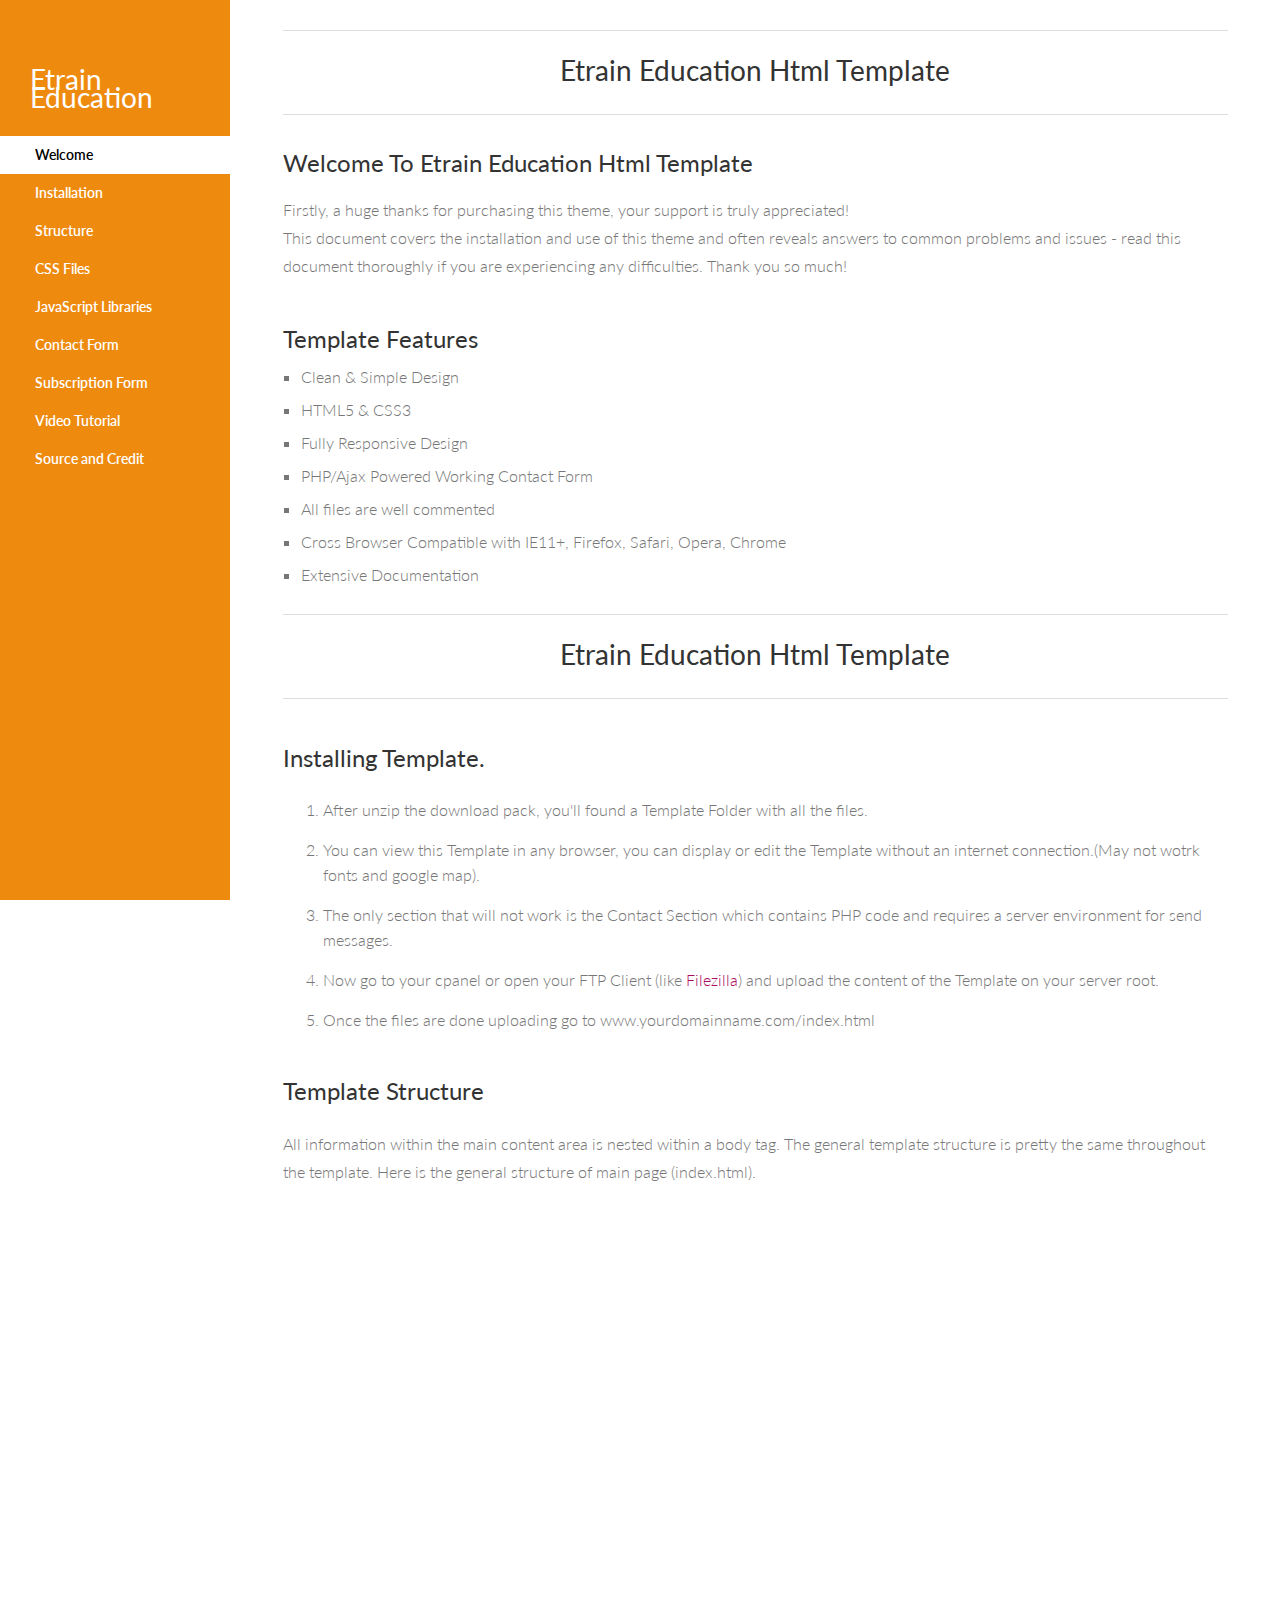
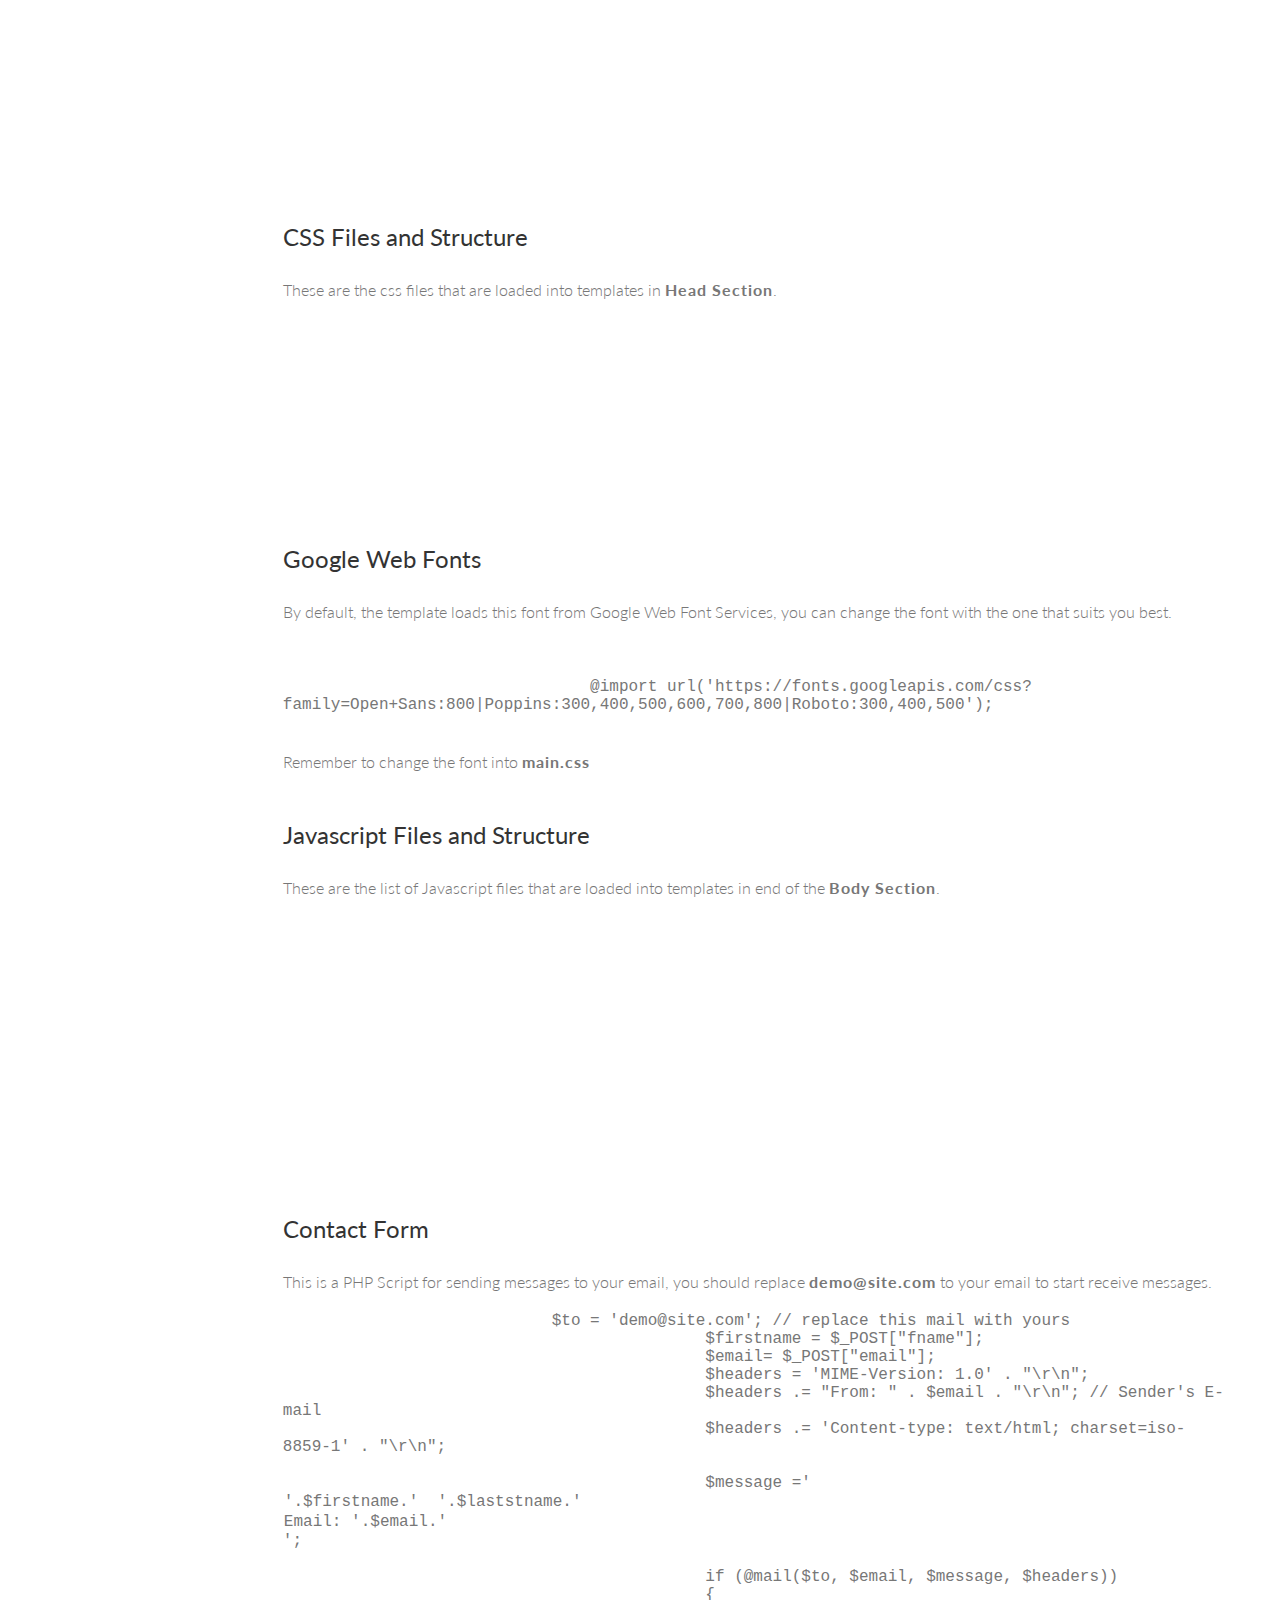
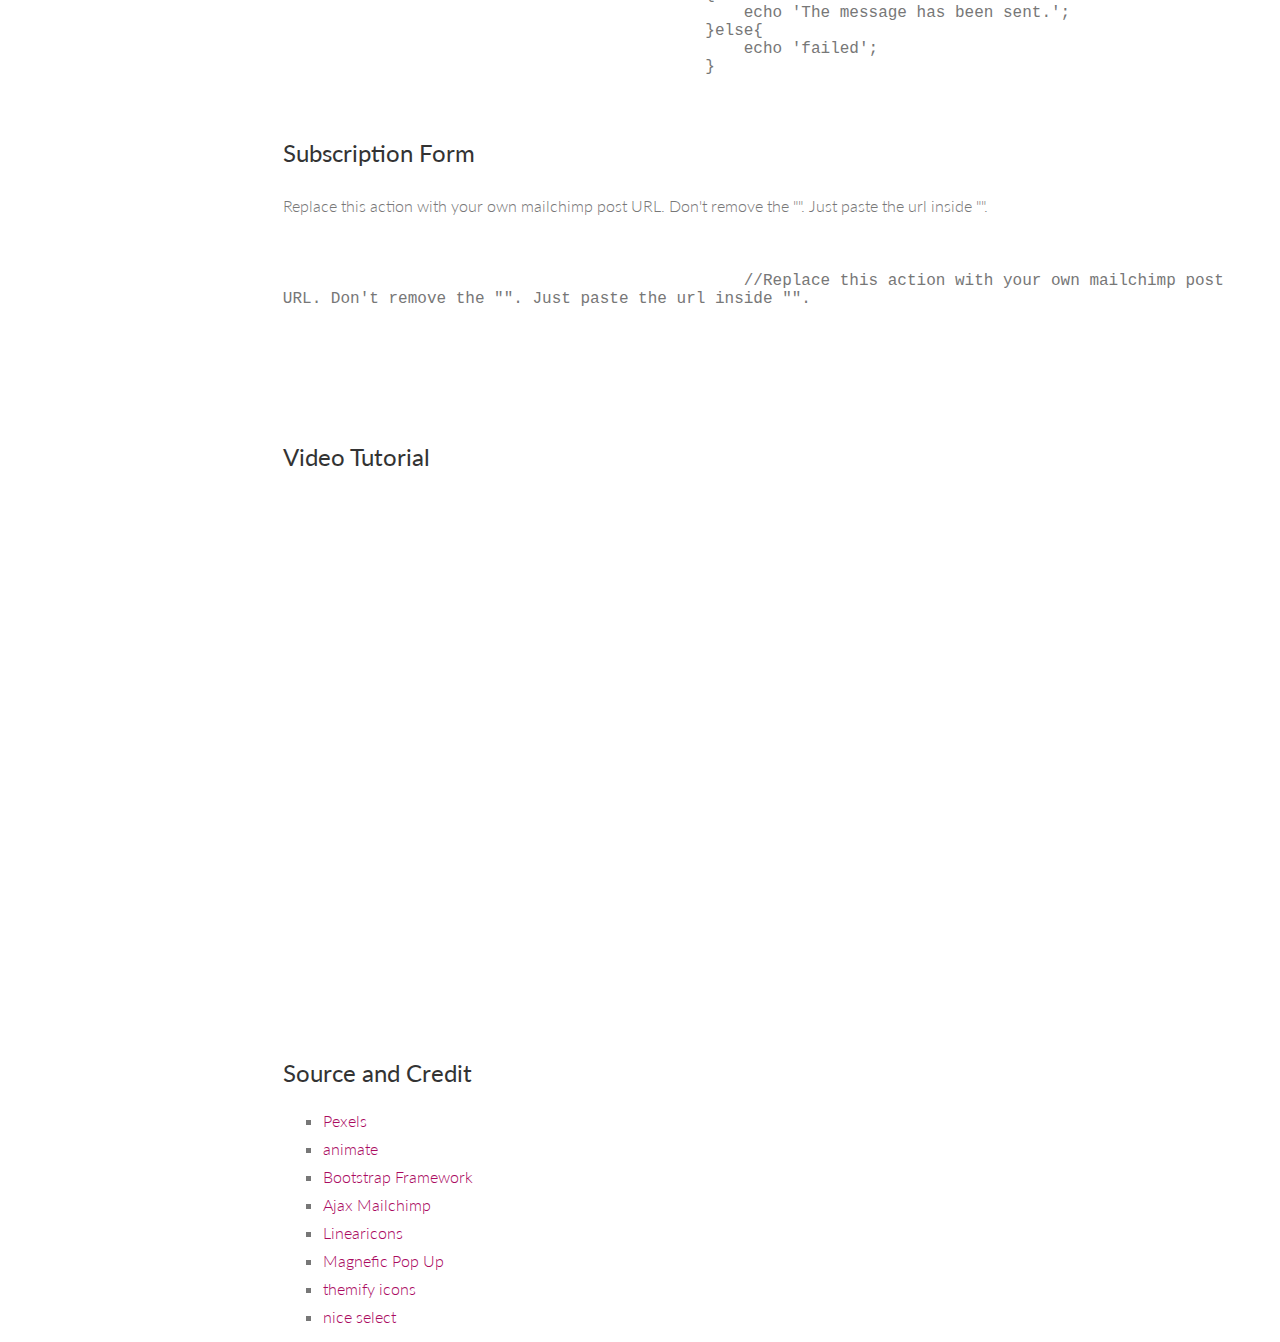
==== Etrain_Education_DOC/index.html @ a1c7cffc "first built" ====
<!DOCTYPE html>
<!--[if lt IE 7]>      <html class="no-js lt-ie9 lt-ie8 lt-ie7"> <![endif]-->
<!--[if IE 7]>         <html class="no-js lt-ie9 lt-ie8"> <![endif]-->
<!--[if IE 8]>         <html class="no-js lt-ie9"> <![endif]-->
<!--[if gt IE 8]><!--> <html class="no-js"> <!--<![endif]-->
    <head>
        <meta charset="utf-8">
        <title>Etrain Education</title>
        <meta name="description" content="">
		<!-- Mobile Specific Meta -->
        <meta name="viewport" content="width=device-width, initial-scale=1">
        
        <!-- <link rel="shortcut icon" href="img/favicon.png"> -->
        
        <link href='http://fonts.googleapis.com/css?family=Lato:300,400,700' rel='stylesheet'>
        
        <!-- Syntax Highlighter -->
        <link rel="stylesheet" type="text/css" href="syntax-highlighter/styles/shCore.css" media="all">
        <link rel="stylesheet" type="text/css" href="syntax-highlighter/styles/shThemeDefault.css" media="all">
		
		<!-- Font Awesome CSS-->
        <link rel="stylesheet" href="css/font-awesome.min.css">
        <!-- Normalize/Reset CSS-->
		<link rel="stylesheet" href="css/normalize.min.css">
		<!-- Main CSS-->
        <link rel="stylesheet" href="css/main.css">
		
    </head>
	
    <body id="welcome">
    
        <aside class="left-sidebar">
            <div class="logo">
                <a href="#welcome">
                    <h1>Etrain Education</h1>
                </a>
            </div>
            <nav class="left-nav">
                <ul id="nav">
                    <li class="current"><a href="#welcome">Welcome</a></li>
                    <li><a href="#installation">Installation</a></li>
                    <li><a href="#tmpl-structure">Structure</a></li>
                    <li><a href="#css-structure">CSS Files</a></li>
                    <li><a href="#javascript">JavaScript Libraries</a></li>
                    <li><a href="#contact-form">Contact Form</a></li>
                    <li><a href="#subscription-form">Subscription Form</a></li>
                    <li><a href="#video">Video Tutorial</a></li>
                    <li><a href="#credit">Source and Credit</a></li>
                </ul>
            </nav>
        </aside>
		
		<div id="main-wrapper">
		    <div class="main-content">
		        <section id="welcome">
		            <div class="content-header">
		                <h1>Etrain Education Html Template</h1>
		            </div>
		            <div class="welcome">
                        
                        <h2 class="twenty">Welcome To Etrain Education Html Template</h2>

                        <p>Firstly, a huge thanks for purchasing this theme, your support is truly appreciated!</p>

                        <p>This document covers the installation and use of this theme and often reveals answers to common problems and issues - read this document thoroughly if you are experiencing any difficulties.  Thank you so much!</p>
		            </div>
		            
		            <div class="features">
		                <h2 class="twenty">Template Features</h2>
		                
		                <ul>
		                    <li>Clean &amp; Simple Design</li>
                            <li>HTML5 &amp; CSS3</li>
                            <li>Fully Responsive Design</li>
                            <li>PHP/Ajax Powered Working Contact Form</li>
                            <li>All files are well commented</li>
                            <li>Cross Browser Compatible with IE11+, Firefox, Safari, Opera, Chrome</li>
                            <li>Extensive Documentation</li>
		                </ul>
		            </div>

		        </section>
		        
		        <section id="installation">
                    <div class="content-header">
		                <h1>Etrain Education Html Template</h1>
                    </div>
                    <h2 class="title">Installing Template.</h2>
                    
                    <div class="section-content">
                        <ol>
                            <li>After unzip the download pack, you'll found a Template Folder with all the files.</li>
                            <li>You can view this Template in any browser, you can display or edit the Template without an internet connection.(May not wotrk fonts and google map).</li>
                            <li>The only section that will not work is the Contact Section which contains PHP code and requires a server environment for send messages.</li>
                            <li>Now go to your cpanel or open your FTP Client (like <a target="_blank" href="https://filezilla-project.org/download.php">Filezilla</a>) and upload the content of the Template on your server root.</li>
                            <li>Once the files are done uploading go to www.yourdomainname.com/index.html</li>
                        </ol>
                    </div>
		            
		        </section>


		        <section id="tmpl-structure">
		            <h2 class="title">Template Structure</h2>
		            <p class="fifteen">All information within the main content area is nested within a body tag. The general template structure is pretty the same throughout the template. Here is the general structure of main page (index.html).</p>
		            <pre class="brush: html">
		                <header class="header_area">
		                	
		                </header>

		                <main class="site-main">
		                	<section class="section">
		                		
		                	</section>
		                	<section class="section">
		                		
		                	</section>
		                	<section class="section">
		                		
		                	</section>
		                </main>

		                <footer class="footer">
		                	
		                </footer>
		            </pre>
		        </section>


		        <section id="css-structure">
		            <h2 class="title">CSS Files and Structure</h2>
		            <p class="fifteen">These are the css files that are loaded into templates in <strong>Head Section</strong>.</p>
		            <pre class="brush: html">
		                <!--
						CSS
						============================================= -->
						<link rel="stylesheet" href="css/bootstrap.min.css">
					    <link rel="stylesheet" href="css/animate.css">
					    <link rel="stylesheet" href="css/owl.carousel.min.css">
					    <link rel="stylesheet" href="css/themify-icons.css">
					    <link rel="stylesheet" href="css/flaticon.css">
					    <link rel="stylesheet" href="css/magnific-popup.css">
					    <link rel="stylesheet" href="css/slick.css">
					    <link rel="stylesheet" href="css/style.css">
					</pre>
		            
		            <h2 class="title">Google Web Fonts</h2>
		            
		            <p>By default, the template loads this font from Google Web Font Services, you can change the font with the one that suits you best.</p>
		            
		            <pre class="brush:html">		                
						<!--
						Google Font
						=========================== -->
		                @import url('https://fonts.googleapis.com/css?family=Open+Sans:800|Poppins:300,400,500,600,700,800|Roboto:300,400,500');
		            </pre>
		            
		            <p class="twenty">Remember to change the font into <strong>main.css</strong></p>
		        </section>
		        
		        <section id="javascript">
		            <h2 class="title">Javascript Files and Structure</h2>
		            
		            <p class="fifteen">These are the list of Javascript files that are loaded into templates in end of the <strong>Body Section</strong>.
		            
		            <pre class="brush: html">
				        <!--
						JavaScripts
						========================== -->
					    <script src="js/jquery-1.12.1.min.js"></script>
		    		    <script src="js/popper.min.js"></script>
		    			<script src="js/bootstrap.min.js"></script>
		    			<script src="js/jquery.magnific-popup.js"></script>
		    			<script src="js/swiper.min.js"></script>
		    			<script src="js/masonry.pkgd.js"></script>
		    			<script src="js/owl.carousel.min.js"></script>
		    			<script src="js/jquery.nice-select.min.js"></script>
		    			<script src="js/slick.min.js"></script>
		    			<script src="js/jquery.counterup.min.js"></script>
		    			<script src="js/waypoints.min.js"></script>
		    			<script src="js/custom.js"></script>
		            </pre>
		        </section>
		        
		        <section id="contact-form">
		            <h2 class="title"> Contact Form </h2>
		            <p>This is a PHP Script for sending messages to your email, you should replace <strong>demo@site.com</strong> to your email to start receive messages.</p>
		            <pre class="brush:php">
	                    $to = 'demo@site.com'; // replace this mail with yours
					    $firstname = $_POST["fname"];
					    $email= $_POST["email"];
					    $headers = 'MIME-Version: 1.0' . "\r\n";
					    $headers .= "From: " . $email . "\r\n"; // Sender's E-mail
					    $headers .= 'Content-type: text/html; charset=iso-8859-1' . "\r\n";

					    $message ='<table style="width:100%">
					        <tr>
					            <td>'.$firstname.'  '.$laststname.'</td>
					        </tr>
					        <tr><td>Email: '.$email.'</td></tr>
					    </table>';

					    if (@mail($to, $email, $message, $headers))
					    {
					        echo 'The message has been sent.';
					    }else{
					        echo 'failed';
					    }
		            </pre>		            
		        </section>
		        <section id="subscription-form">
		            <h2 class="title"> Subscription Form </h2>
		            <p>Replace this action with your own mailchimp post URL. Don't remove the "". Just paste the url inside "".</p>
		            <pre class="brush: javascript">
				        <div id="mc_embed_signup">
				        	//Replace this action with your own mailchimp post URL. Don't remove the "". Just paste the url inside "".
				        	<form target="_blank" novalidate action="https://spondonit.us12.list-manage.com/subscribe/post?u=1462626880ade1ac87bd9c93a&id=92a4423d01" method="get" class="subscription relative d-flex justify-content-center"></form>
				        </div>
		            </pre>		            
		        </section>
		        <section id="video">
		        	<h2 class="title"> Video Tutorial </h2>
		        	<!-- 21:9 aspect ratio -->
					<div class="embed-responsive embed-responsive-21by9">
					  <iframe class="embed-responsive-item" width="100%" height="515" src="https://www.youtube.com/embed/i7_PRPLOxVE?rel=0&amp;controls=0&amp;showinfo=0" frameborder="0" allowfullscreen></iframe>
					</div>	            
		        </section>
		        <section id="credit">
		            <h2 class="title">Source and Credit</h2>	            
		            <div class="script-source">
		                <ul>
		                    <li><a target="_blank" href="http://www.pexels.com">Pexels</a></li>
		                    <li><a target="_blank" href="https://daneden.github.io/animate.css/">animate</a></li>
		                    <li><a target="_blank" href="http://getbootstrap.com">Bootstrap Framework</a></li>
		                    <li><a target="_blank" href="https://github.com/iamMonzurul/jQuery-AJAX-MailChimp">Ajax Mailchimp</a></li>
		                    <li><a target="_blank" href="https://linearicons.com/">Linearicons</a></li>
		                    <li><a target="_blank" href="http://dimsemenov.com/plugins/magnific-popup/">Magnefic Pop Up</a></li>
		                    <li><a target="_blank" href="https://themify.me/themify-icons">themify icons</a></li>
		                    <li><a target="_blank" href="https://hernansartorio.com/jquery-nice-select/">nice select</a></li>
		                </ul>
		            </div>
		        </section>
		    </div>
		</div>
		
		
		<!-- Essential JavaScript Libraries
		==============================================-->
        <script type="text/javascript" src="js/jquery-1.11.0.min.js"></script>
        <script type="text/javascript" src="js/jquery.nav.js"></script>
        <script type="text/javascript" src="syntax-highlighter/scripts/shCore.js"></script> 
        <script type="text/javascript" src="syntax-highlighter/scripts/shBrushXml.js"></script> 
        <script type="text/javascript" src="syntax-highlighter/scripts/shBrushCss.js"></script> 
        <script type="text/javascript" src="syntax-highlighter/scripts/shBrushJScript.js"></script> 
        <script type="text/javascript" src="syntax-highlighter/scripts/shBrushPhp.js"></script> 
        <script type="text/javascript">
            SyntaxHighlighter.all()
        </script>
        <script type="text/javascript" src="js/custom.js"></script>
		
    </body>
</html>
---- Etrain_Education_DOC/css/main.css ----
body{
	background-color:#FFF;
    font-family: "Lato", sans-serif;
    font-weight: 300;
	font-size:16px;
	line-height:18px;
	color:#777;
}

p{
	margin:0;
}

a {
    color: #aa0a5f;
}

a, a:hover, a:focus{
	text-decoration: none;
	outline: 0;
}
h1, h2, h3,
h4, h5, h6 {
    color: #333;
	margin:0;
    font-weight: normal;
}

h1 { font-size: 28px;}
h2 { font-size: 24px;}
h3 { font-size: 18px;}
h5 { font-size: 16px;}
h6 { font-size: 14px;}

strong {
  letter-spacing: 1px;
}

code {
  background-color: #ddd;
  border-radius: 3px;
  color: #000;
  font-size: 85%;
  margin: 0;
  padding: 5px 10px;
}

code a {
    color: #333;
}

code a:hover {
    text-decoration: underline;
}

section p {
  line-height: 28px;
}
.logo a h1{
    color: #fff !important;
}
.clearfix:before,
.clearfix:after {
    content: " ";
    display: table;
}
.clearfix:after {
    clear: both;
}
.clearfix {
    *zoom: 1;
}

.tan {
  margin-bottom: 10px;
}

.fifteen{
    margin-bottom: 15px;
}

.twenty{
    margin-bottom: 20px;
}

.center {
    text-align: center;
}

.title {
    margin: 50px 0 30px;
}

.syntaxhighlighter {
    border: 1px solid #efefef;
    max-height: 100% !important;
    padding: 20px 0;
}


.main-content section {
  margin: 0 5%;
}


.left-sidebar {
    background-color: #ee8b0f;
    float: left;
    min-height: 100%;
    position: fixed;
    width: 18%;
}

.logo {
    padding-bottom: 30px;
    padding-left: 30px;
    padding-top: 70px;
}

.left-nav ul {
    margin: 0;
    padding: 0;
    font-size: 14px;
}

.left-nav ul li a {
    color: #fff;
    display: block;
    padding: 10px 35px;
    font-weight: 600;
    -webkit-transition: all 0.3s ease-in 0s;
       -moz-transition: all 0.3s ease-in 0s;
        -ms-transition: all 0.3s ease-in 0s;
         -o-transition: all 0.3s ease-in 0s;
            transition: all 0.3s ease-in 0s;
}

.left-nav ul li a:hover, .left-nav ul li .current {
    background-color: #fff;
    color: #000;
}

#nav .current{
    color: #000;
}
 
#main-wrapper {
    float: left;
    margin-left: 18%;
    width: 82%;
}

.content-header {
    border-bottom: 1px solid #ddd;
    border-top: 1px solid #ddd;
    margin-top: 30px;
    padding: 30px 0 35px;
    text-align: center;
}

.welcome {
    font-size: 16px;
    line-height: 26px;
    margin: 35px auto 0;
}

.features {
    margin-top: 50px;
}

.features ul li {
    list-style: square outside none;
    margin-bottom: 15px;
}

.features > ul {
    padding-left: 18px;
}

.author {
    border-bottom: 1px solid #ddd;
    border-top: 1px solid #ddd;
    margin-top: 50px;
    padding: 30px 0;
}

.author-info {
    font-size: 18px;
    line-height: 28px;
    margin: 0 auto;
    width: 50%;
}

.section-content {
    font-size: 16px;
    line-height: 25px;
}

.section-content li {
    margin-bottom: 15px;
}

.section-content a:hover {
    text-decoration: underline;
}

.script-source li {
    list-style: square outside none;
    margin-bottom: 10px;
}

#twitter-feed li,
#flickr li {
    line-height: 25px;
    margin-bottom: 10px;
}

#twitter-feed img {
    border: 1px solid #ddd;
    box-shadow: 2px 3px 3px #ddd;
    height: auto;
    margin-top: 10px;
    max-width: 100%;
}
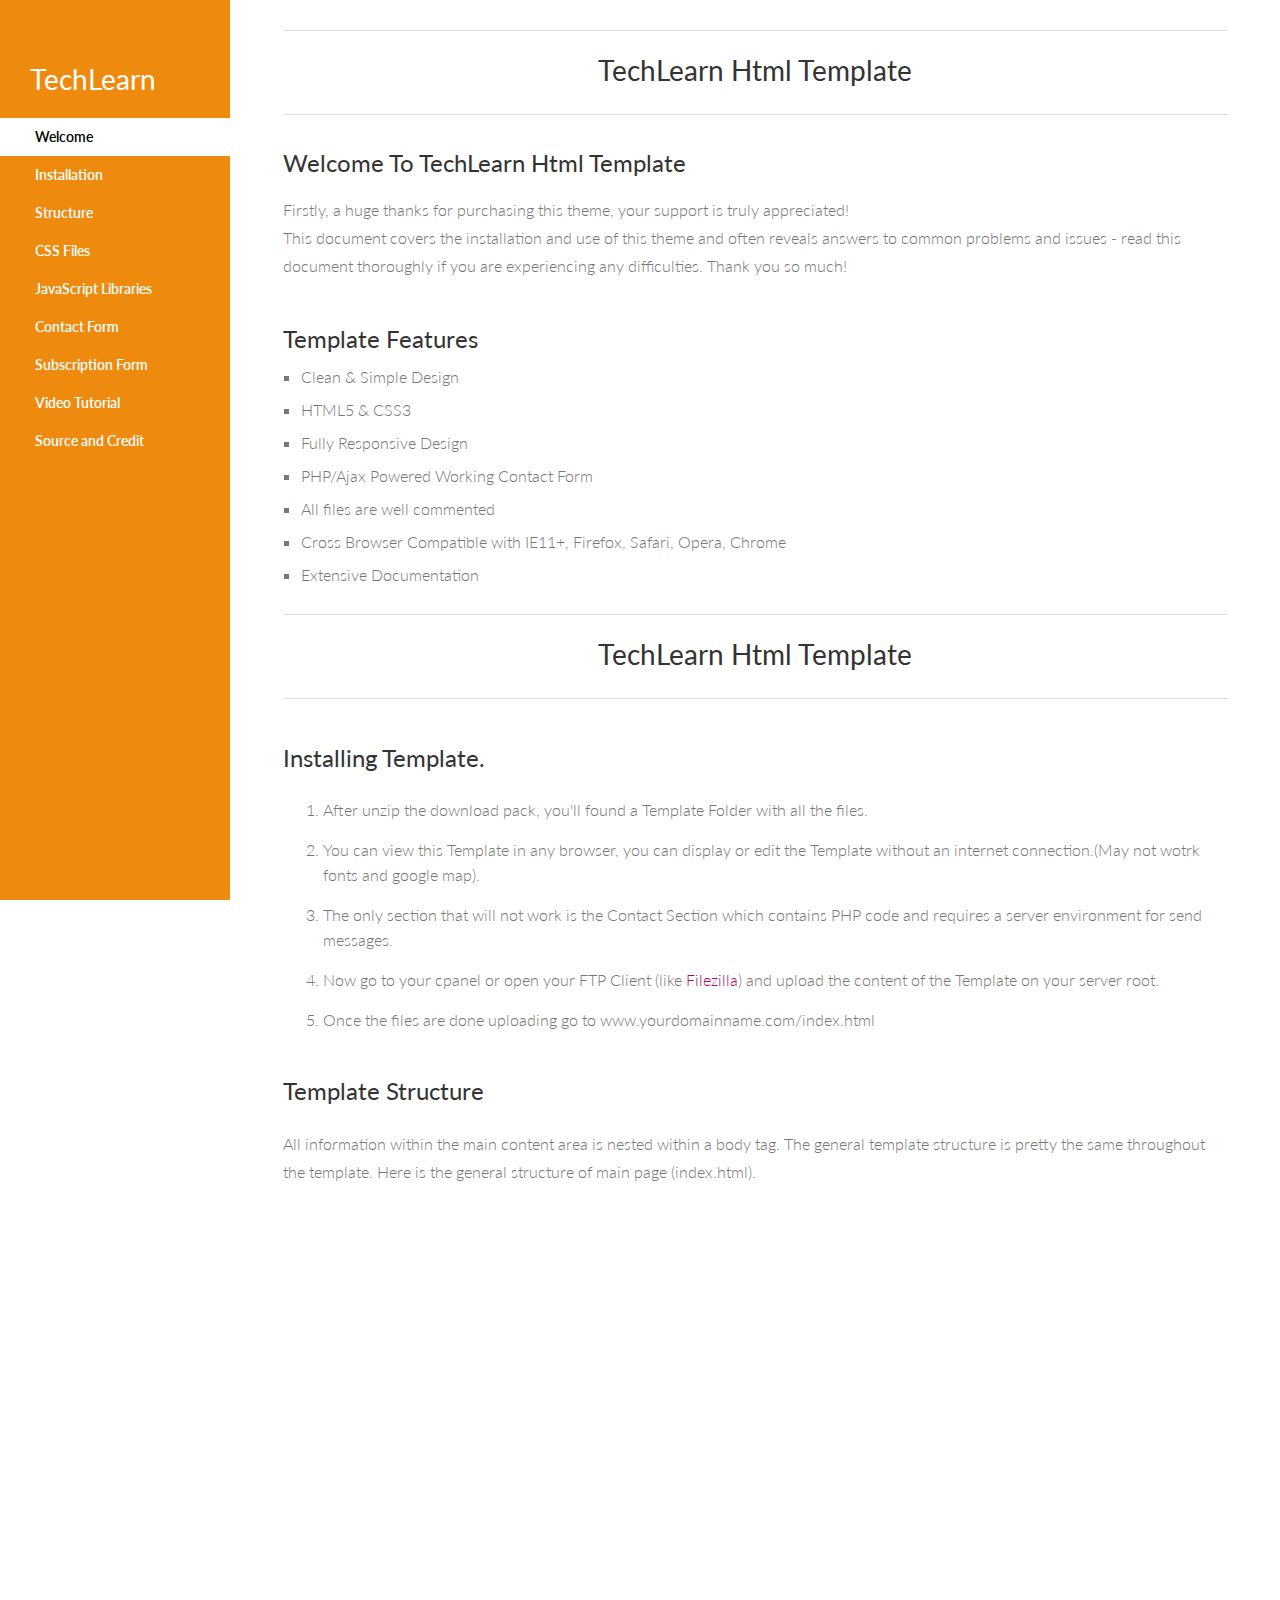
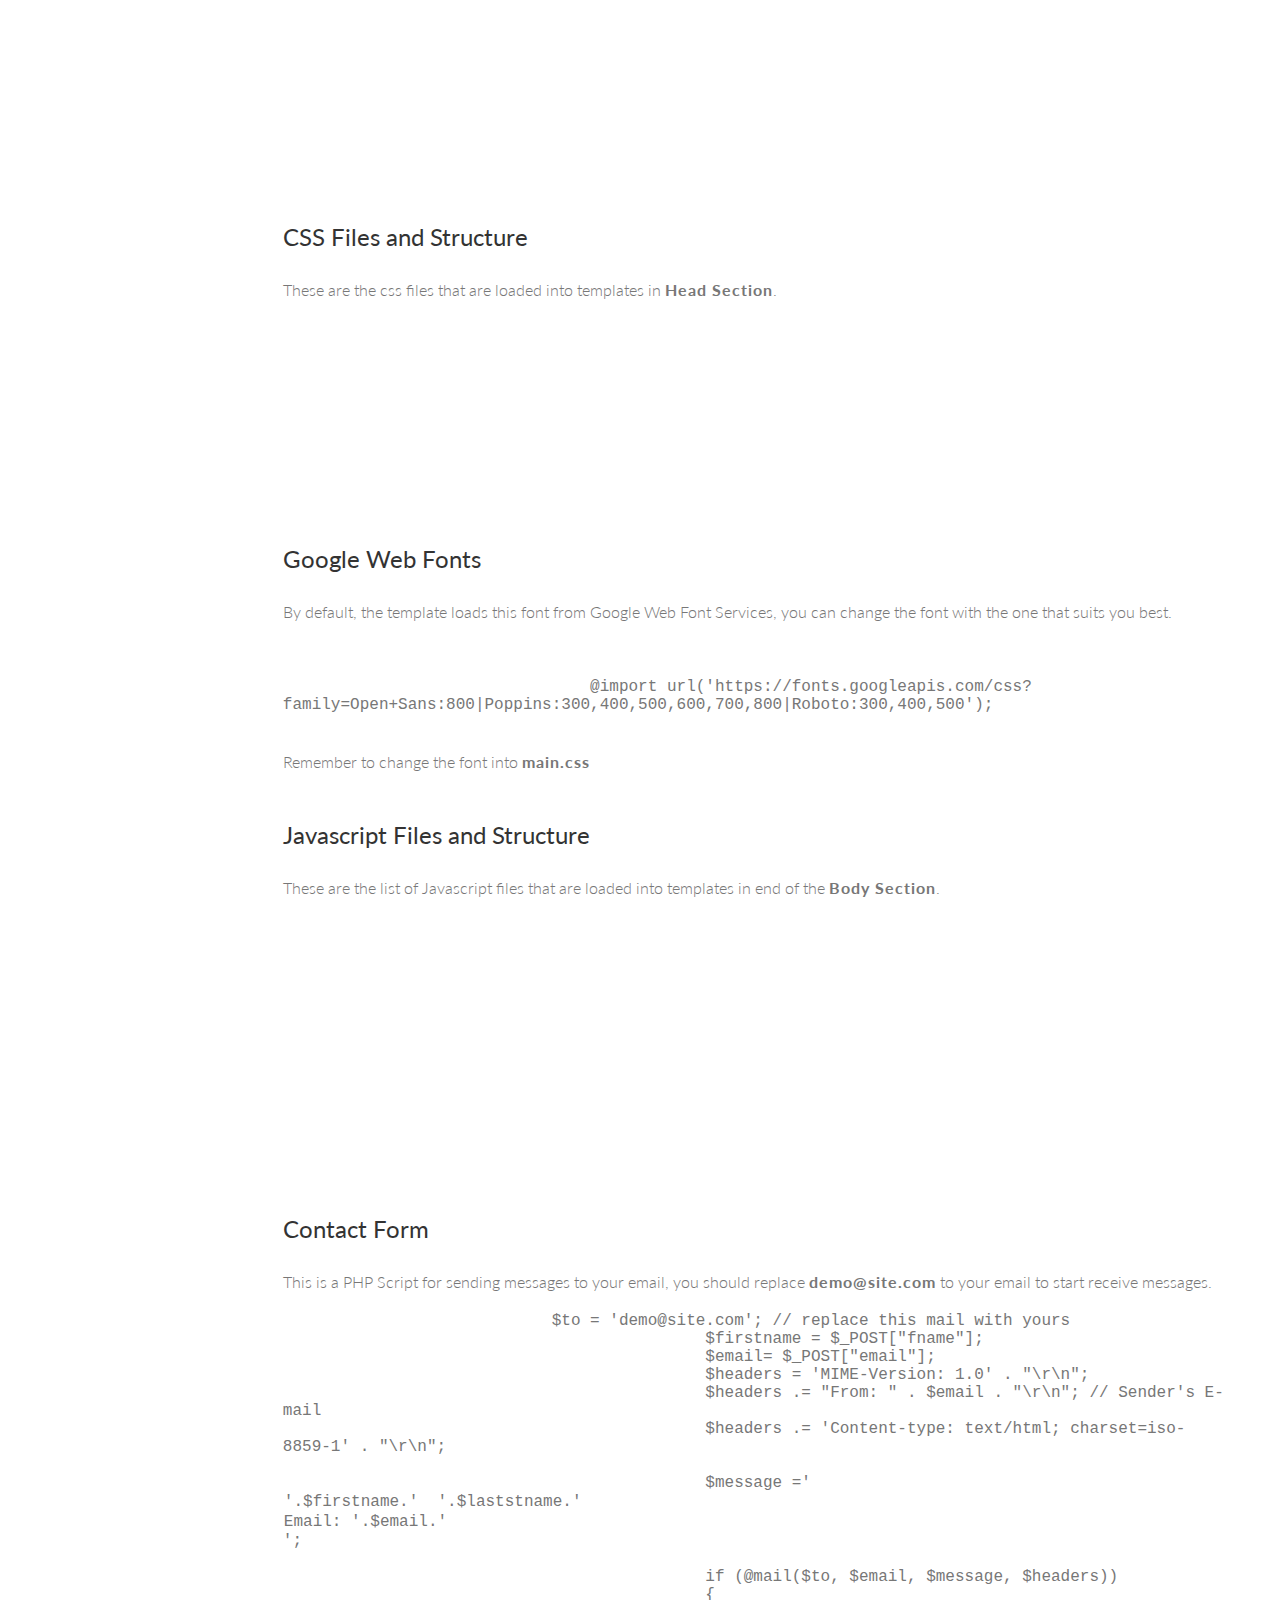
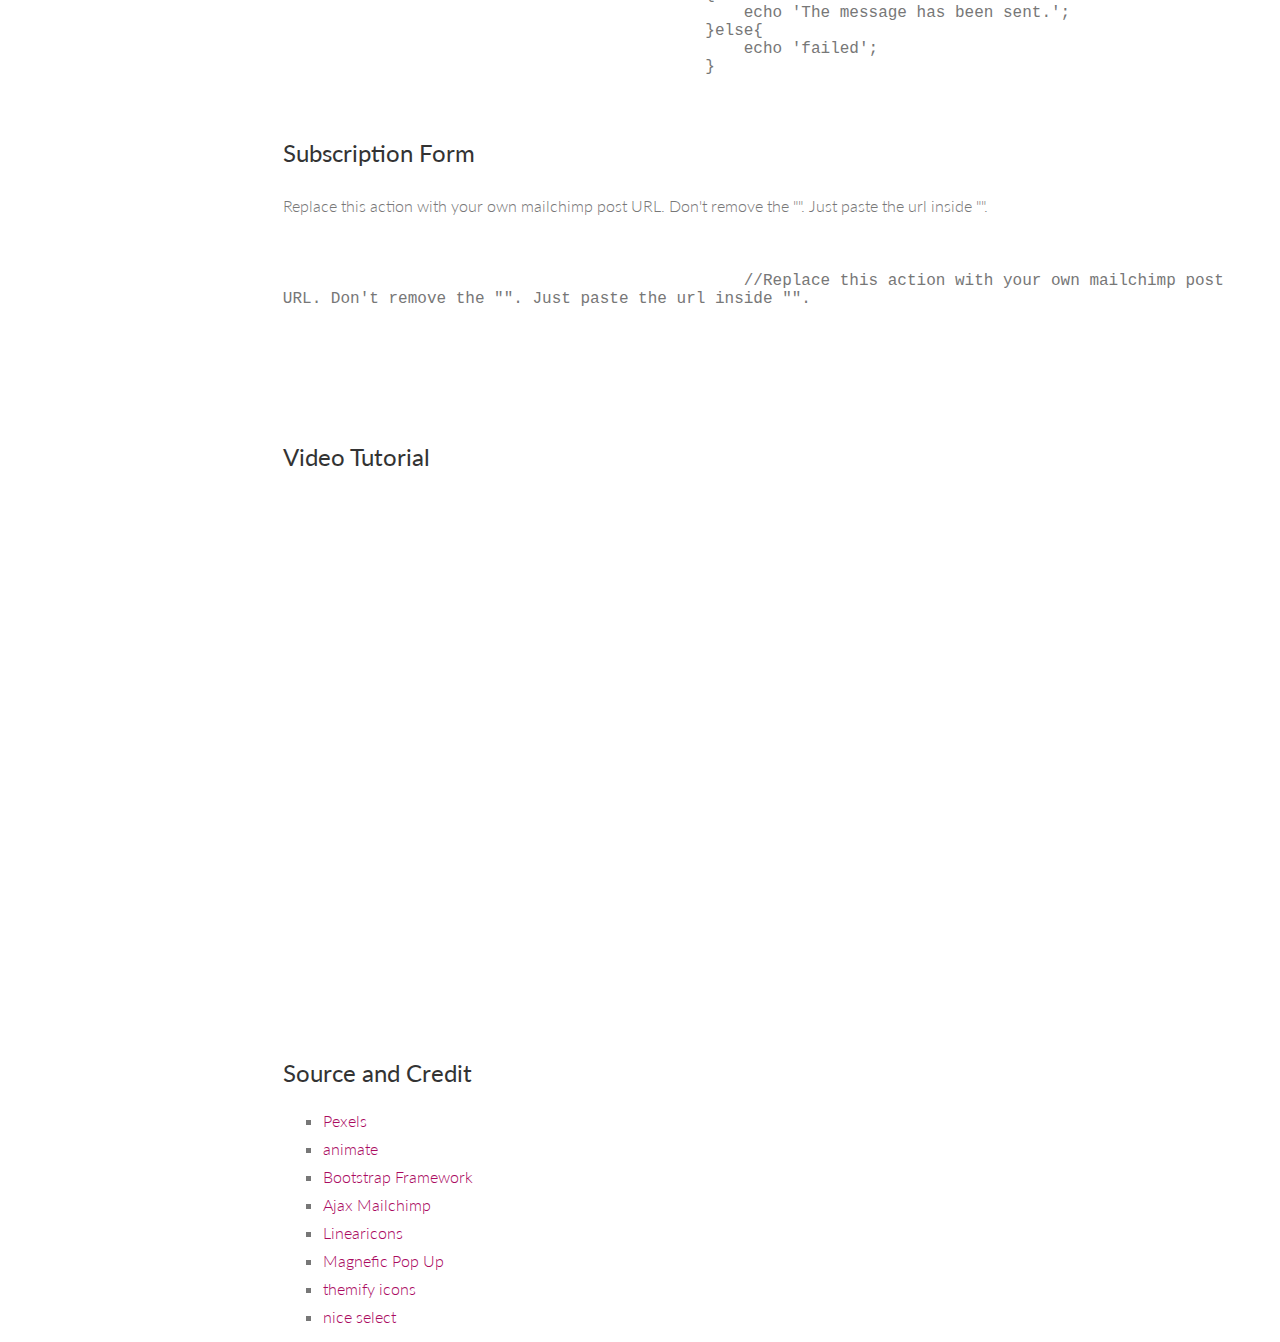
==== commit afb35b0e: "2nd built" ====
--- a/Etrain_Education_DOC/index.html
+++ b/Etrain_Education_DOC/index.html
@@ -5,7 +5,7 @@
 <!--[if gt IE 8]><!--> <html class="no-js"> <!--<![endif]-->
     <head>
         <meta charset="utf-8">
-        <title>Etrain Education</title>
+        <title>TechLearn</title>
         <meta name="description" content="">
 		<!-- Mobile Specific Meta -->
         <meta name="viewport" content="width=device-width, initial-scale=1">
@@ -32,7 +32,7 @@
         <aside class="left-sidebar">
             <div class="logo">
                 <a href="#welcome">
-                    <h1>Etrain Education</h1>
+                    <h1>TechLearn</h1>
                 </a>
             </div>
             <nav class="left-nav">
@@ -54,11 +54,11 @@
 		    <div class="main-content">
 		        <section id="welcome">
 		            <div class="content-header">
-		                <h1>Etrain Education Html Template</h1>
+		                <h1>TechLearn Html Template</h1>
 		            </div>
 		            <div class="welcome">
                         
-                        <h2 class="twenty">Welcome To Etrain Education Html Template</h2>
+                        <h2 class="twenty">Welcome To TechLearn Html Template</h2>
 
                         <p>Firstly, a huge thanks for purchasing this theme, your support is truly appreciated!</p>
 
@@ -83,7 +83,7 @@
 		        
 		        <section id="installation">
                     <div class="content-header">
-		                <h1>Etrain Education Html Template</h1>
+		                <h1>TechLearn Html Template</h1>
                     </div>
                     <h2 class="title">Installing Template.</h2>
                     
